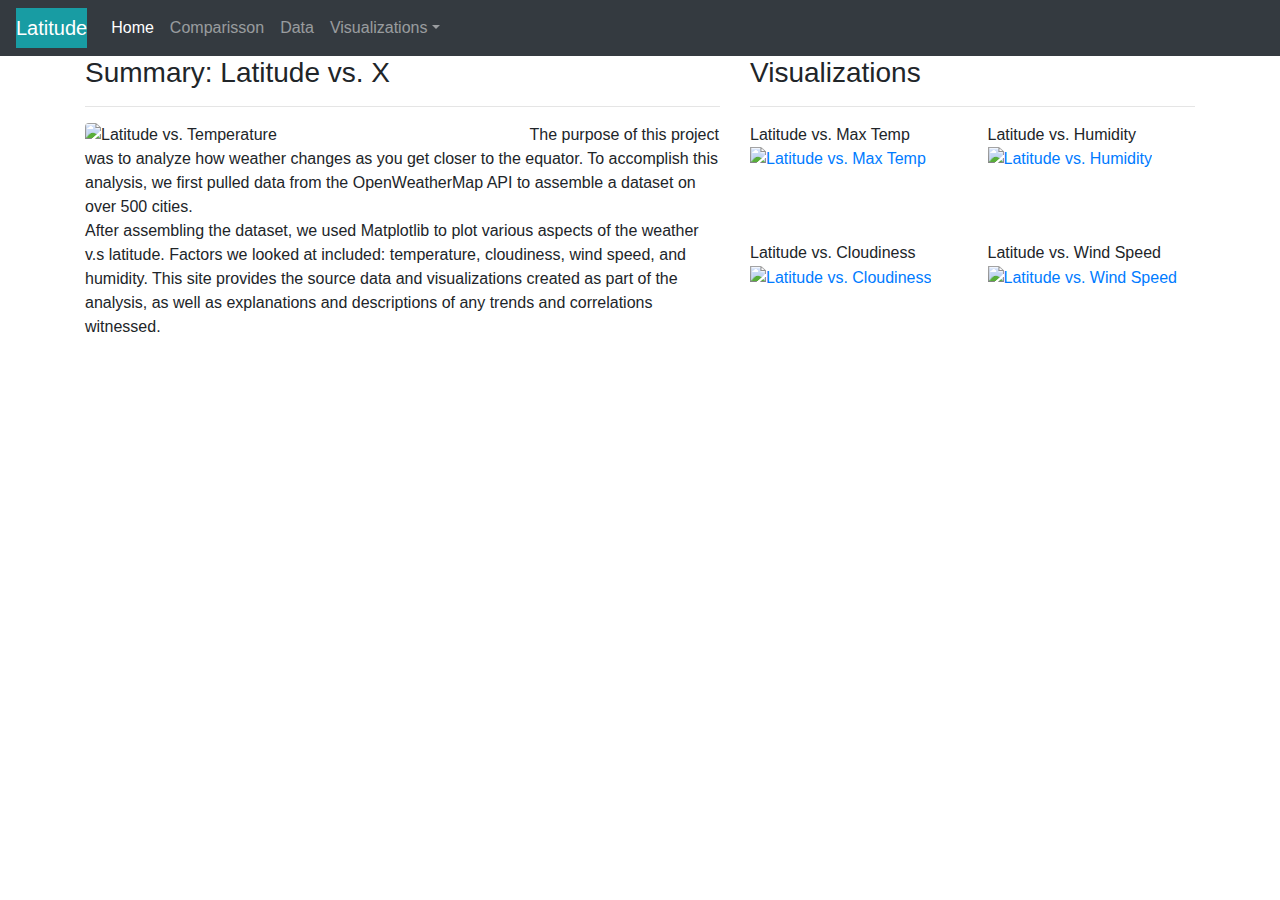
==== index.html @ d8fec548 "Upload Homework" ====
<!DOCTYPE html>
<html lang="en-us">

<head>
    <title>Weather Data</title>
    <meta charset="UTF-8">
    <link rel="stylesheet" href="https://stackpath.bootstrapcdn.com/bootstrap/4.3.1/css/bootstrap.min.css" integrity="sha384-ggOyR0iXCbMQv3Xipma34MD+dH/1fQ784/j6cY/iJTQUOhcWr7x9JvoRxT2MZw1T" crossorigin="anonymous">
    <link rel="stylesheet" type="text/css" href="">   
</head>
<body>
    <nav class="navbar navbar-expand-lg navbar-dark bg-dark">
        <a class="navbar-brand" href="#" style = "background-color: rgba(0, 247, 255, 0.521);" href="C:\Users\shane\OneDrive\Desktop\GitHub\Repos\Web-Design-Challenge\index.html">Latitude</a>
        <button class="navbar-toggler" type="button" data-toggle="collapse" data-target="#navbarColor02" aria-controls="navbarColor02" aria-expanded="false" aria-label="Toggle navigation">
          <span class="navbar-toggler-icon"></span>
        </button>
      
        <div class="collapse navbar-collapse" id="navbarColor02">
          <ul class="navbar-nav mr-auto">
            <li class="nav-item active">
              <a class="nav-link" href="C:\Users\shane\OneDrive\Desktop\GitHub\Repos\Web-Design-Challenge\index.html" data-ol-has-click-handler="">Home
                <span class="sr-only">(current)</span>
              </a>
            </li>
            <li class="nav-item">
              <a class="nav-link" href="#" data-ol-has-click-handler="">Comparisson</a>
            </li>
            <li class="nav-item">
              <a class="nav-link" href="#" data-ol-has-click-handler="">Data</a>
            </li>
            <li class="nav-item dropdown">
              <a class="nav-link dropdown-toggle" data-toggle="dropdown" href="#" role="button" aria-haspopup="true" aria-expanded="false" data-ol-has-click-handler="">Visualizations</a>
              <div class="dropdown-menu">
                <a class="dropdown-item" href="C:\Users\shane\OneDrive\Desktop\GitHub\Repos\Web-Design-Challenge\Pages\maxtemp.html" data-ol-has-click-handler="">Max Temperature</a>
                <a class="dropdown-item" href="C:\Users\shane\OneDrive\Desktop\GitHub\Repos\Web-Design-Challenge\Pages\humidity.html" data-ol-has-click-handler="">Humidity</a>
                <a class="dropdown-item" href="C:\Users\shane\OneDrive\Desktop\GitHub\Repos\Web-Design-Challenge\Pages\cloudiness.html" data-ol-has-click-handler="">Cloudiness</a>
                <a class="dropdown-item" href="C:\Users\shane\OneDrive\Desktop\GitHub\Repos\Web-Design-Challenge\Pages\windspeed.html" data-ol-has-click-handler="">Wind Speed</a>
                <div class="dropdown-divider"></div>
                <a class="dropdown-item" href="#" data-ol-has-click-handler="">Separated link</a>
              </div>
            </li>
          </ul>
        </div>
      </nav>
    <div class="container">
        <div class="row">
            <div class="col-md-7 col-sm-12">
                <div class="box">
                    <h3>Summary: Latitude vs. X</h3>
                    <hr>
                    <img src="C:\Users\shane\OneDrive\Desktop\GitHub\Repos\Web-Design-Challenge\Resources\Images\Fig1.png" class="visualization rounded float-left" style="width:70%" alt="Latitude vs. Temperature">
                        <p>
                        The purpose of this project was to analyze how weather changes as you get closer to the equator.  
                        To accomplish this analysis, we first pulled data from the OpenWeatherMap API to assemble a dataset on over 500 cities.
                        <br>
                        After assembling the dataset, we used Matplotlib to plot various aspects of the weather v.s latitude.  
                        Factors we looked at included: temperature, cloudiness, wind speed, and humidity.  This site provides the source data
                        and visualizations created as part of the analysis, as well as explanations and descriptions of any trends and correlations witnessed.
                        </p>
                </div>
            </div>
            <div class="col-md-5 col-sm-12">
                <div class="box"></div>
                    <h3>Visualizations</h3>
                    <hr>
                    <div class="row" style="padding-bottom: 70px;">
                        <div class="col-6">
                            <div class="title">Latitude vs. Max Temp</div>
                            <a href="C:\Users\shane\OneDrive\Desktop\GitHub\Repos\Web-Design-Challenge\Pages\maxtemp.html">
                            <img class="panel" src="C:\Users\shane\OneDrive\Desktop\GitHub\Repos\Web-Design-Challenge\Resources\Images\Fig1.png" style="width:100%" alt="Latitude vs. Max Temp">
                            </a>
                            </div>
                        <div class="col-6">
                                <div class="title">Latitude vs. Humidity</div>
                                <a href="C:\Users\shane\OneDrive\Desktop\GitHub\Repos\Web-Design-Challenge\Pages\humidity.html">
                                <img class="panel" src="C:\Users\shane\OneDrive\Desktop\GitHub\Repos\Web-Design-Challenge\Resources\Images\Fig2.png" style="width:100%" alt="Latitude vs. Humidity">
                                </a>
                        </div>
                    </div>
                    <div class="row" style="padding-bottom: 70px;">
                        <div class="col-6">
                            <div class="title">Latitude vs. Cloudiness</div>
                            <a href="C:\Users\shane\OneDrive\Desktop\GitHub\Repos\Web-Design-Challenge\Pages\cloudiness.html">
                            <img class="panel" src="C:\Users\shane\OneDrive\Desktop\GitHub\Repos\Web-Design-Challenge\Resources\Images\Fig3.png" style="width:100%" alt="Latitude vs. Cloudiness">
                            </a>
                        </div>
                        <div class="col-6">
                            <div class=title>Latitude vs. Wind Speed</div>
                            <a href="C:\Users\shane\OneDrive\Desktop\GitHub\Repos\Web-Design-Challenge\Pages\windspeed.html">
                            <img class="panel" src="C:\Users\shane\OneDrive\Desktop\GitHub\Repos\Web-Design-Challenge\Resources\Images\Fig4.png" style="width:100%" alt="Latitude vs. Wind Speed">
                            </a>
                        </div>
                    </div>
                </div>
            </div>
        </div>   
    </div>
 </body>
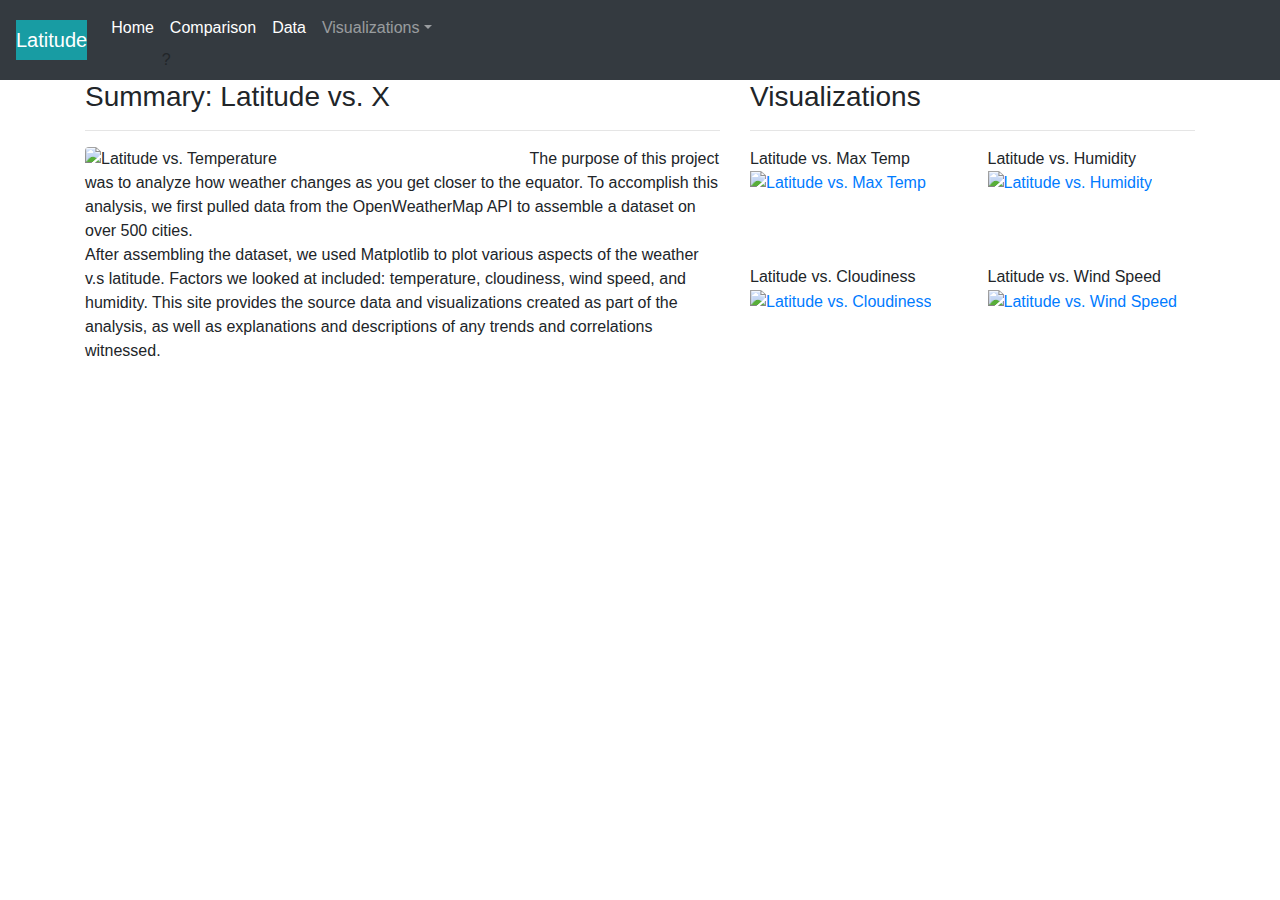
==== commit 855cc835: "Upload Homework" ====
--- a/index.html
+++ b/index.html
@@ -5,7 +5,7 @@
     <title>Weather Data</title>
     <meta charset="UTF-8">
     <link rel="stylesheet" href="https://stackpath.bootstrapcdn.com/bootstrap/4.3.1/css/bootstrap.min.css" integrity="sha384-ggOyR0iXCbMQv3Xipma34MD+dH/1fQ784/j6cY/iJTQUOhcWr7x9JvoRxT2MZw1T" crossorigin="anonymous">
-    <link rel="stylesheet" type="text/css" href="">   
+    <link rel="stylesheet" type="text/css" href="C:\Users\shane\OneDrive\Desktop\GitHub\Repos\Web-Design-Challenge\Resources\style.css">   
 </head>
 <body>
     <nav class="navbar navbar-expand-lg navbar-dark bg-dark">
@@ -21,22 +21,23 @@
                 <span class="sr-only">(current)</span>
               </a>
             </li>
-            <li class="nav-item">
-              <a class="nav-link" href="#" data-ol-has-click-handler="">Comparisson</a>
+            <li class="nav-item active">
+              <a class="nav-link" href="C:\Users\shane\OneDrive\Desktop\GitHub\Repos\Web-Design-Challenge\Pages\Comparison.html" data-ol-has-click-handler="">Comparison</a>
+                <span class="sr-only">(current)</span>?
             </li>
-            <li class="nav-item">
-              <a class="nav-link" href="#" data-ol-has-click-handler="">Data</a>
+            <li class="nav-item active">
+              <a class="nav-link" href="C:\Users\shane\OneDrive\Desktop\GitHub\Repos\Web-Design-Challenge\Pages\data.html" data-ol-has-click-handler="">Data</a>
             </li>
-            <li class="nav-item dropdown">
-              <a class="nav-link dropdown-toggle" data-toggle="dropdown" href="#" role="button" aria-haspopup="true" aria-expanded="false" data-ol-has-click-handler="">Visualizations</a>
-              <div class="dropdown-menu">
-                <a class="dropdown-item" href="C:\Users\shane\OneDrive\Desktop\GitHub\Repos\Web-Design-Challenge\Pages\maxtemp.html" data-ol-has-click-handler="">Max Temperature</a>
-                <a class="dropdown-item" href="C:\Users\shane\OneDrive\Desktop\GitHub\Repos\Web-Design-Challenge\Pages\humidity.html" data-ol-has-click-handler="">Humidity</a>
-                <a class="dropdown-item" href="C:\Users\shane\OneDrive\Desktop\GitHub\Repos\Web-Design-Challenge\Pages\cloudiness.html" data-ol-has-click-handler="">Cloudiness</a>
-                <a class="dropdown-item" href="C:\Users\shane\OneDrive\Desktop\GitHub\Repos\Web-Design-Challenge\Pages\windspeed.html" data-ol-has-click-handler="">Wind Speed</a>
-                <div class="dropdown-divider"></div>
-                <a class="dropdown-item" href="#" data-ol-has-click-handler="">Separated link</a>
-              </div>
+            <li class="nav-item dropdown acitve">
+              <a class="nav-link dropdown-toggle" data-toggle="dropdown" href="C:\Users\shane\OneDrive\Desktop\GitHub\Repos\Web-Design-Challenge\index.html" role="button" aria-haspopup="true" aria-expanded="false" title="Visualizations">Visualizations</a>
+                <div class="dropdown-menu">
+                    <a class="dropdown-item" href="C:\Users\shane\OneDrive\Desktop\GitHub\Repos\Web-Design-Challenge\Pages\maxtemp.html" title="Max Temperature">Max Temperature</a>
+                    <a class="dropdown-item" href="C:\Users\shane\OneDrive\Desktop\GitHub\Repos\Web-Design-Challenge\Pages\humidity.html" title="Humidity">Humidity</a>
+                    <a class="dropdown-item" href="C:\Users\shane\OneDrive\Desktop\GitHub\Repos\Web-Design-Challenge\Pages\cloudiness.html" title="Cloudiness">Cloudiness</a>
+                    <a class="dropdown-item" href="C:\Users\shane\OneDrive\Desktop\GitHub\Repos\Web-Design-Challenge\Pages\windspeed.html" title="Wind Speed">Wind Speed</a>
+                    <div class="dropdown-divider"></div>
+                    <a class="dropdown-item" href="#" data-ol-has-click-handler="">Separated link</a>
+                </div>
             </li>
           </ul>
         </div>
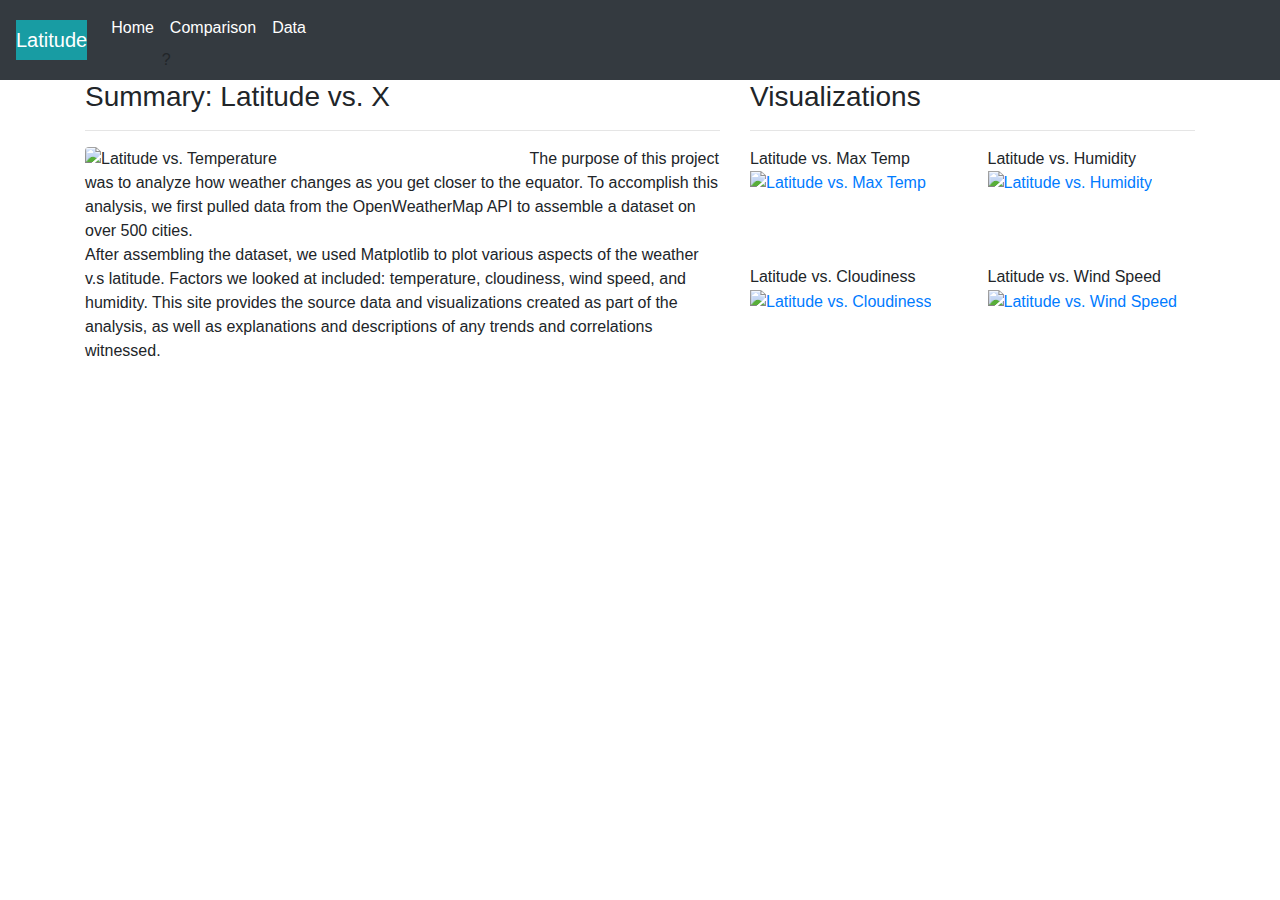
==== commit 81afa84e: "Upload Changes" ====
--- a/index.html
+++ b/index.html
@@ -27,17 +27,6 @@
             </li>
             <li class="nav-item active">
               <a class="nav-link" href="C:\Users\shane\OneDrive\Desktop\GitHub\Repos\Web-Design-Challenge\Pages\data.html" data-ol-has-click-handler="">Data</a>
-            </li>
-            <li class="nav-item dropdown acitve">
-              <a class="nav-link dropdown-toggle" data-toggle="dropdown" href="C:\Users\shane\OneDrive\Desktop\GitHub\Repos\Web-Design-Challenge\index.html" role="button" aria-haspopup="true" aria-expanded="false" title="Visualizations">Visualizations</a>
-                <div class="dropdown-menu">
-                    <a class="dropdown-item" href="C:\Users\shane\OneDrive\Desktop\GitHub\Repos\Web-Design-Challenge\Pages\maxtemp.html" title="Max Temperature">Max Temperature</a>
-                    <a class="dropdown-item" href="C:\Users\shane\OneDrive\Desktop\GitHub\Repos\Web-Design-Challenge\Pages\humidity.html" title="Humidity">Humidity</a>
-                    <a class="dropdown-item" href="C:\Users\shane\OneDrive\Desktop\GitHub\Repos\Web-Design-Challenge\Pages\cloudiness.html" title="Cloudiness">Cloudiness</a>
-                    <a class="dropdown-item" href="C:\Users\shane\OneDrive\Desktop\GitHub\Repos\Web-Design-Challenge\Pages\windspeed.html" title="Wind Speed">Wind Speed</a>
-                    <div class="dropdown-divider"></div>
-                    <a class="dropdown-item" href="#" data-ol-has-click-handler="">Separated link</a>
-                </div>
             </li>
           </ul>
         </div>
